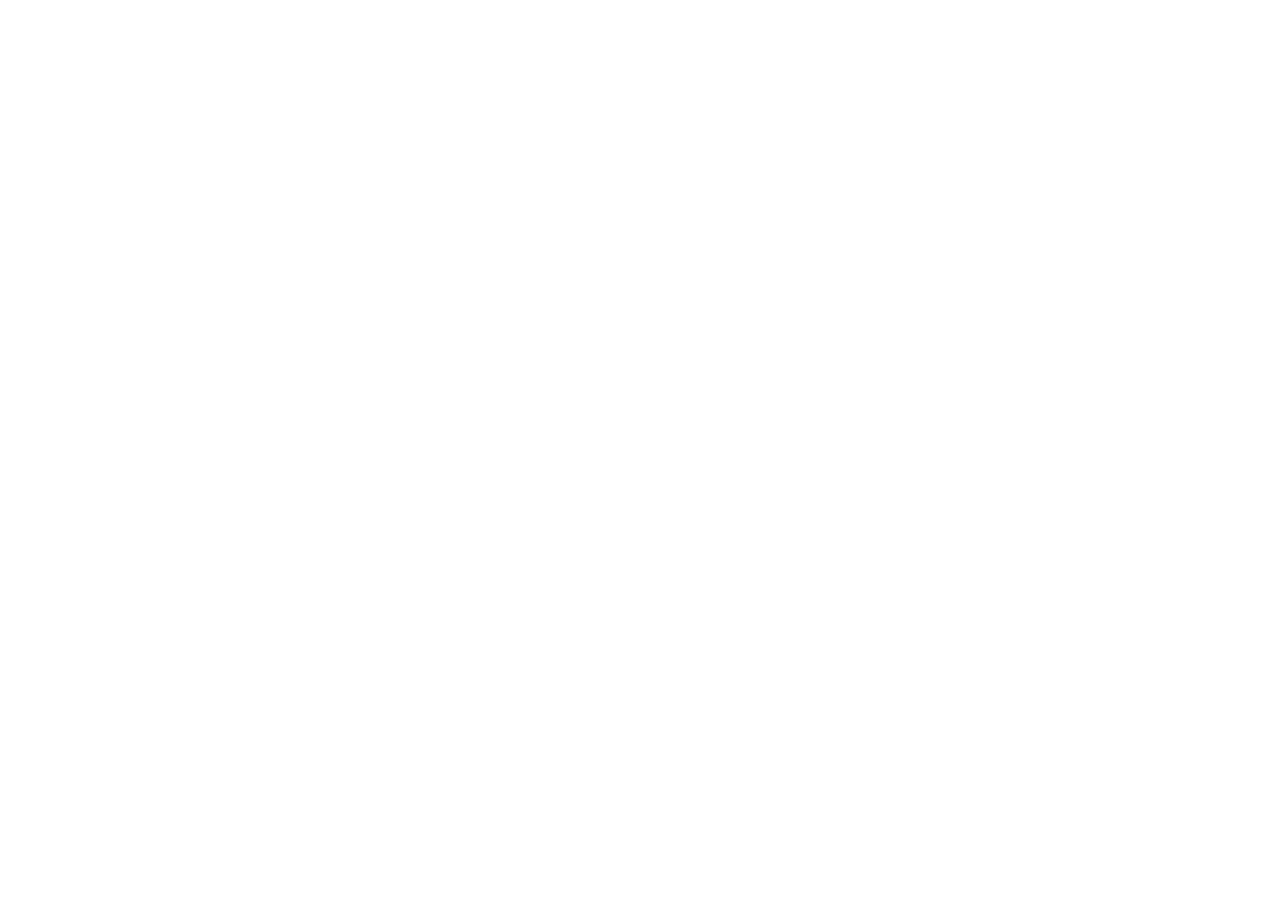
==== project.html @ 52a954d8 "home project" ====
<!DOCTYPE html>
<html lang="en">
<head>
    <meta charset="UTF-8">
    <meta http-equiv="X-UA-Compatible" content="IE=edge">
    <meta name="viewport" content="width=device-width, initial-scale=1.0">
    <title>Document</title>
</head>
<body>
    
</body>
</html>
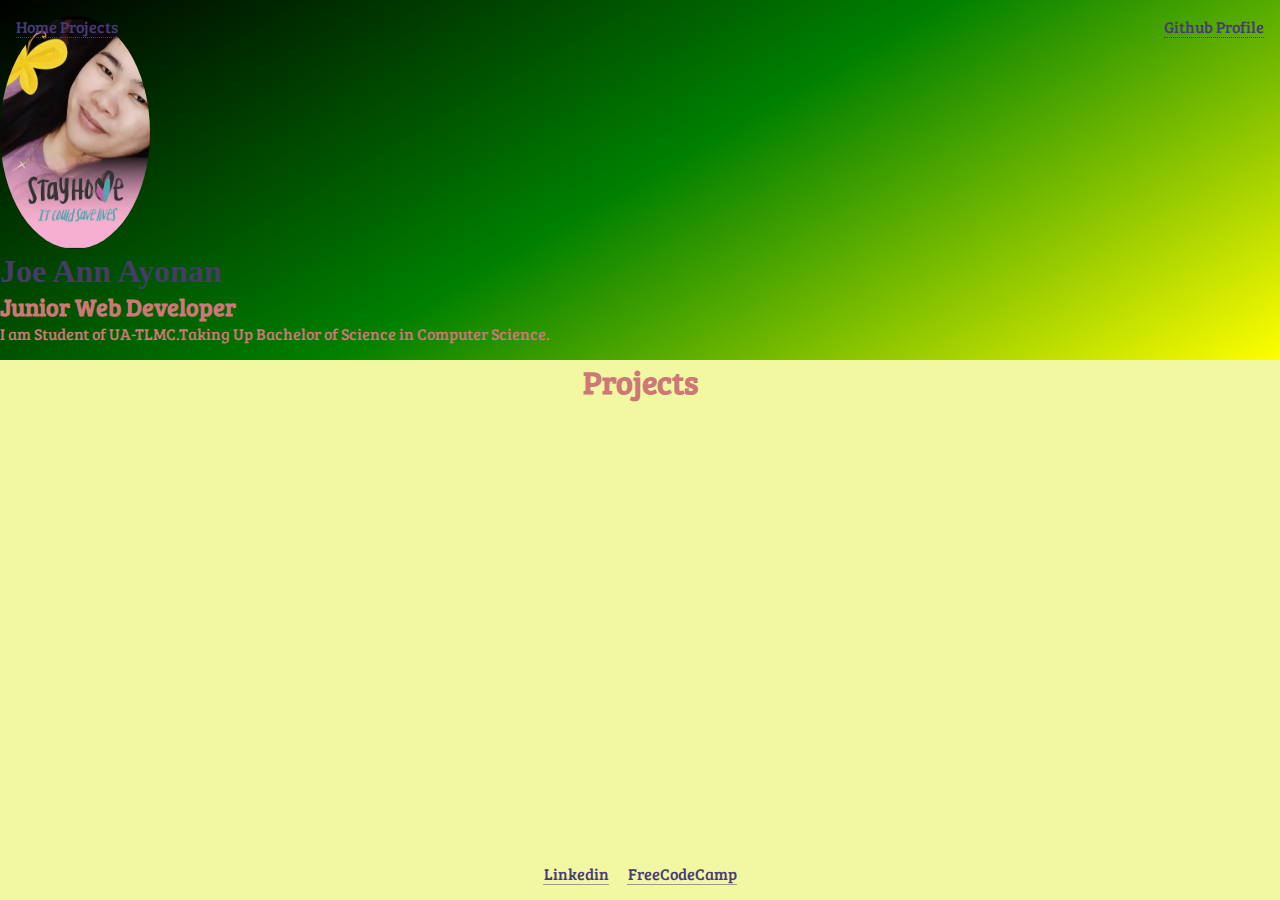
==== commit 5a6c14fc: "adding color palette" ====
--- a/project.html
+++ b/project.html
@@ -4,9 +4,37 @@
     <meta charset="UTF-8">
     <meta http-equiv="X-UA-Compatible" content="IE=edge">
     <meta name="viewport" content="width=device-width, initial-scale=1.0">
+    <link rel="stylesheet" href="css/styles.css"/>
     <title>Document</title>
 </head>
 <body>
+    <headers>
+        <nav id="left-side">
+                <a href="./index.html">Home</a>
+                <a href="./project-html">Projects</a>
+                </nav>
+            <nav id="right-side">
+            <a href="https://github.com/Joe-Ann28">Github Profile</a>
+           </nav>
+       </headers>   
+    <section id="hero-banner">
+        <div>
+            <img 
+            id="my-avatar"
+      src="./images/jo.jpg"
+      alt="This is my amazing picture."/>
     
+     <h1 id="my-name">Joe Ann Ayonan</h1>
+     <h2>Junior Web Developer</h2>
+     <p>  I am Student of UA-TLMC.Taking Up Bachelor of Science in
+     Computer Science.
+     </p> 
+        </div> 
+    </section>
+    <h3>Projects</h3>
+    <footer>
+        <a href="https://www.linkedin.com/in/joe-ann-ayonan-93439525a">Linkedin</a>
+        <a href="https://freecodecamp.org/Joe-Ann28">FreeCodeCamp</a>
+      </footer> 
 </body>
-</html>+</html>
--- a/css/styles.css
+++ b/css/styles.css
@@ -0,0 +1,90 @@
+@import url('https://fonts.googleapis.com/css2?family=Bree+Serif&display=swap');
+/* CSS reset */
+*{
+    padding: 0;
+    margin: 0;
+    box-sizing: border-box;
+}
+html,
+body{
+    width: 100%;
+    height: 100vh;
+    position: relative;
+}
+body {
+    background-color: #F2F7A1;
+    font-family: "Bree Serif", serif;
+    color: #CE7777;
+}
+
+#my-avatar {
+    width: 150px;
+    border-radius: 50% ;
+}
+
+#content{
+    text-align: center;
+    height: 100%;
+}
+#my-name {
+    font-family: "Merienda", cursive;
+    color: #453C67;
+}
+#left-side {
+    position: absolute;
+    top: 16px;
+    left: 16px;
+}
+#left-side  {
+    margin-right: 16px;  
+
+}
+#right-side {
+position: absolute;
+top: 16px;
+right: 16px;
+}
+a {
+    color: hsl(253, 35%, 35%);
+    text-decoration: none;
+    border-bottom: 1px dotted #453C67;
+}
+
+ footer {
+    position: absolute;
+    bottom: 16px;
+    margin-left:auto;
+    margin-right:auto;
+    left: 50%;
+    transform: translateX(-50%);
+ }
+  footer a:first-child{
+   margin-right: 16px;
+  }
+ #content div{
+    width: 60% px;
+    position: absolute;
+    top: 50%;
+    left: 50%;
+    transform: translate(-50%, -50%);
+ }
+ /*Projects page */
+
+#hero-banner {
+background:linear-gradient(150deg ,black,green,yellow);
+padding-top: 16px;
+padding-bottom: 16px;
+
+}
+#hero-banner >div {
+}
+#hero-banner > div > div {
+}
+# hero-banner h1,
+# hero-banner h2 {
+    color: white;
+}
+h3 {
+    text-align: center;
+    font-size: 32px;
+}